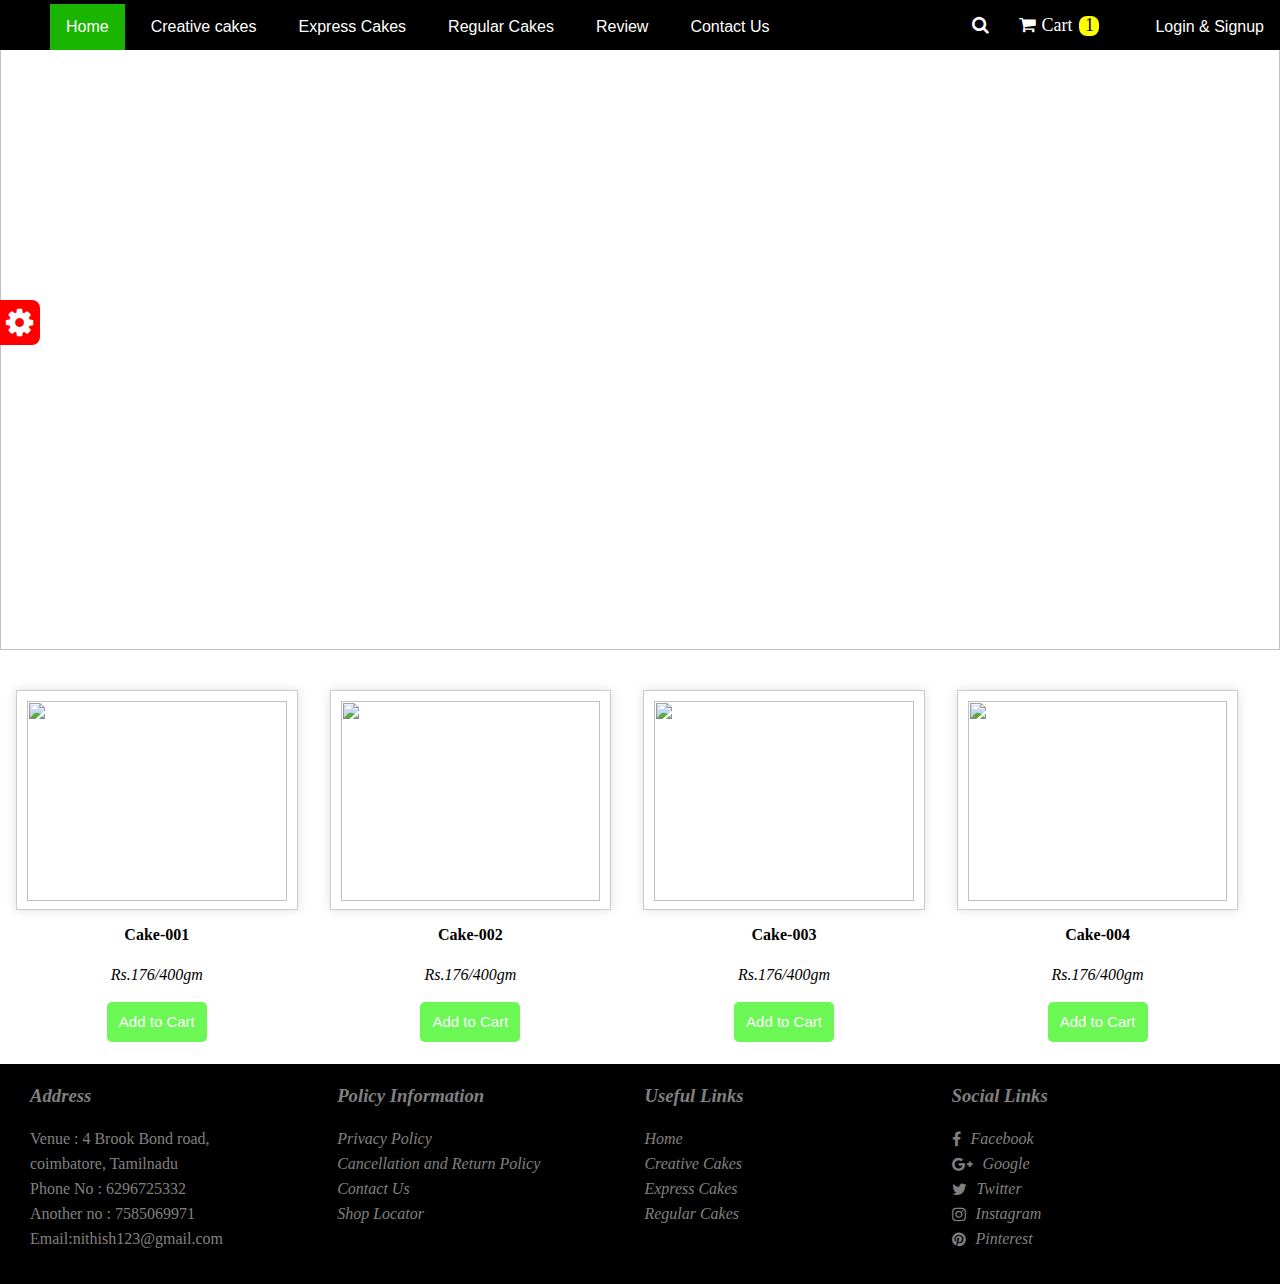
==== Creative.html @ ff8a8816 "Add files via upload" ====
<!DOCTYPE html>
<html>

<head>
    <title>HOME</title>
    <meta charset="utf-8">
    <meta name="viewport" content="width=device-width,initial-scale=1">
    <link rel="stylesheet" href="https://cdnjs.cloudflare.com/ajax/libs/font-awesome/4.7.0/css/font-awesome.min.css">
</head>
<style>
    body {
        padding: 0;
        margin: 0;
    }

    /*start header coding */
    header {
        width: 100%;
    }

    .logo-content {
        float: left;
        position: relative;
        margin-left: 30px;
    }

    .logo-content img {
        width: 250px;
    }

    .address-content {
        float: right;
        padding-right: 20px;
        padding-top: 10px;

    }

    /*end header coding*/
    /*start navbar coding*/
    .navbar {
        width: 100%;
        position: absolute;
        /* margin-top: 65px; */
        background-color: black;
    }

    .navbar-nav {
        list-style-type: none;

    }

    .nav-item {
        float: left;
        margin-top: -12px;
    }

    .nav-item a {
        display: block;
        color: white;
        font-family: sans-serif;
        text-align: center;
        margin-left: 10px;
        padding: 14px 16px;
        text-decoration: none;
    }

    /* Change the link color on hover */
    .nav-item a:hover {
        background-color: #1AB501;
        color: white;
    }

    .active {
        background-color: #1AB501;
        color: white;
    }

    /*end navbar coding*/
    /*start introduction photo*/
    .introduction-pic {
        width: 100%;

    }

    .introduction-pic img {
      
        background-size: cover;
    }




    /*end introduction photo*/
    /*start section coding*/
    section {
        width: 100%;
        padding: 0;
        margin: 0;

    }

    .row-1 {
        width: 100%;
        padding: 0;
        margin: 0;
    }

    .description-container {
        width: 20%;
        height: 350px;
        padding: 20px;
        float: left;
        border: 1px solid #ddd;
        box-shadow: 0px 0px 10px #ddd;
        box-sizing: border-box;
    }

    .description-container i {
        line-height: 5px;
        cursor: pointer;
    }

    .col-2 {
        width: 80%;
        height: 340px;
        float: left;
        box-sizing: border-box;
    }

    .img-container {
        text-align: center;

    }

    .img-box {
        width: 30%;
        height: 220px;
        float: left;
        padding: 10px;
        margin: 16px;
        border: 1px solid #ccc;
        box-shadow: 0px 0px 10px #ddd;
        box-sizing: border-box;
    }

    .img-button {
        width: 100px;
        height: 40px;
        color: white;
        border: none;
        font-size:15px;
        border-radius: 5px;
        font-family: sans-serif;
        box-shadow: none;
        background-color: rgb(107, 248, 85);
        outline: none;
    }

    .img-button:hover {
        background-color: #1AB501;
        cursor: pointer;
    }

    .row-2 {
        width: 100%;
        height: 350px;
        float: left;
        text-align: center;
        margin-top: 20px;

    }

    .img-box-2 {
        width: 22%;
        height: 220px;
        float: left;
        padding: 10px;
        margin: 16px;
        border: 1px solid #ccc;
        box-shadow: 0px 0px 10px #ddd;
        box-sizing: border-box;
    }

    /*end section coding*/
    /*start footer coding*/

    .footer {
        width: 100%;
        height: 220px;
        float: left;
        margin-top: 40px;
        background-color: black;
    }

    .first-footer,
    .second-footer,
    .third-footer,
    .fourth-footer {
        width: 24%;
        height: 220px;
        float: left;
        line-height: 25px;
        color: gray;
    }

    .icon-box i:hover {
        color: white;
        cursor: pointer;
    }

    .second-footer i:hover {
        color: white;
        cursor: pointer;
    }

    .third-footer i:hover {
        color: white;
        cursor: pointer;
    }

    .powerby {
        width: 100%;
        height: 60px;
        float: left;
        padding-top: 10px;
        margin-bottom: 0;
        background-color: black;
        color: white;
        text-align: center;
    }

    /*end footer coding */
















    /*start footer coding
        
        .footer{
            width:100%;
            height:220px;
            background-color:black;   
        }
        .first-footer,.second-footer,.third-footer,.fourth-footer{
            width:24%;
            height:220px;
            float: left;
            line-height:25px;
            color:gray;
        }
        
        .icon-box i:hover{
            color:white;
            cursor:pointer;
        }
        
        .second-footer i:hover{
            color:white;
            cursor:pointer;
        }
        .third-footer i:hover{
            color:white;
            cursor:pointer;
        }
        .powerby{
            width:100%;
            height:60px;
            padding-top:10px;
            margin-bottom: 0;
                 background-color:black;
            color:white;
            text-align:center;
        }
        /*end footer coding */
</style>

<body>
    <!--start header coding-->
    <!-- <header>
        <div class="logo-content">
            <img src="photos/TheSweetShop.png">
        </div>
        <div class="address-content">
            <i> Venue : 4 jiyala roy road,<br> Bangaluru, Karnatka 174103<br>
                India's largest sweets and backeries shop</i>
        </div>
    </header> -->
    <!--end header coding-->
    <!--start nav coding-->
    <nav class="navbar">
        <ul class="navbar-nav">
            <li class="nav-item"><a href="index.html" class="nav-link active">Home</a></li>
            <li class="nav-item"><a href="Creative.html" class="nav-link">Creative cakes</a></li>
            <li class="nav-item"><a href="Express.html" class="nav-link"> Express Cakes</a></li>
            <li class="nav-item"><a href="regular.html" class="nav-link">Regular Cakes</a></li>
            <li class="nav-item"><a href="http://127.0.0.1:5500/review.html" class="nav-link">Review</a></li>
            <!-- <li class="nav-item"><a href="fast food.html" class="nav-link"></a></li> -->
            <li class="nav-item"><a href="contact.html" class="nav-link">Contact Us</a></li>
            <li class="nav-item" style="float:right;"><a href="login.html" class="nav-link">Login & Signup</a></li>
            
</ul>
        <a href="cart.html"><i class="fa fa-shopping-cart"
                style="color: white;float:right;margin-right:30px;font-size:18px;"> Cart<div
                    style="width:20px;height:20px;background-color:yellow; float: right;margin-left:7px;border-radius:40%;text-align: center;color: black;">
                    <span>1</span></div></i></a>
        <i class="fa fa-search" style="color: white;float:right;margin-right:30px;font-size:18px;cursor: pointer;"
            onclick="demo()"></i>
    </nav>
    <!--end nav coding-->
    <!--start profile setting coding-->
    <div
        style="width:50px; height:45px;background-color:red;color: white; float:right;margin-top:300px;position:fixed;z-index:1; margin-left:-10px;border-radius:8px;">
        <a href="profile.html" style="text-decoration:none;color:white;"><i class="fa fa-gear fa-spin"
                style="font-size: 32px;float:right;padding:7px;"></i></a>
    </div>
    <!--end profile setting coding-->
    <div style="width:400px;height:35px;z-index:1000;position: absolute;border-radius: 10px;margin-top:120px;margin-left:50%;display:none;"
        id="search-box">
        <input type="text"
            style="width:400px;height: 30px;border-radius: 10px;outline: none;background-color:black;color: white;padding:10px;font-size:18px;"
            placeholder="Search items">
    </div>

    <!--start introuction with photo-->
    <div class="introduction-pic">
        <img src="https://images5.alphacoders.com/744/744339.jpg" height="650"width="100%">
    </div>








    <!--start introuction with photo-->
    <div class="row-2">
        <div class="img-box-2">
            <img src="https://i.pinimg.com/736x/69/8e/82/698e82c9da9a90e50943bed3088cf7f8.jpg" width="100%" height="200px;">
            <h4>Cake-001</h4>
            <i class="price">Rs.176/400gm</i><br><br>
            <button class="img-button" onclick="abs()">Add to Cart</button>
        </div>
        <div class="img-box-2">
            <img src="https://c1.wallpaperflare.com/preview/181/505/164/wedding-cake-cake-chocolate-wedding-cakes.jpg" width="100%" height="200px;">
            <h4>Cake-002</h4>
            <i class="price">Rs.176/400gm</i><br><br>
            <button class="img-button" onclick="abs()">Add to Cart</button>
        </div>
        <div class="img-box-2">
            <img src="https://i.pinimg.com/originals/e9/31/aa/e931aabccc71de2977af42bce42a3f25.png" width="100%" height="200px;">
            <h4>Cake-003</h4>
            <i class="price">Rs.176/400gm</i><br><br>
            <button class="img-button" onclick="abs()">Add to Cart</button>
        </div>
        <div class="img-box-2">
            <img src="https://media.bakingo.com/cute-lion-cake-them2653flav-A.jpg" width="100%" height="200px;">
            <h4>Cake-004</h4>
            <i class="price">Rs.176/400gm</i><br><br>
            <button class="img-button" onclick="abs()">Add to Cart</button>
        </div>
    </div>




    
    </section>
    <!--end section coding-->
    <!--start footer coding-->
    <footer class="footer">
        <div class="first-footer" style="padding-left:30px;">
            <h3><i>Address</i></h3>
            Venue : 4 Brook Bond road,<br> coimbatore, Tamilnadu <br>
                Phone No : 6296725332<br>
                Another no : 7585069971<br>
                Email:nithish123@gmail.com
        </div>

         <div class="second-footer">
            <h3><i>Policy Information</i></h3>
            <i>Privacy Policy</i><br>
            <i>Cancellation and Return Policy</i><br>
            <i>Contact Us</i><br>
            <i>Shop Locator</i>

        </div> 

        <div class="third-footer">
            <h3><i>Useful Links</i></h3>
            <i>Home</i><br>
            <i>Creative Cakes</i><br>
            <i>Express Cakes</i><br>
            <i>Regular Cakes</i><br>


        </div>
        <div class="fourth-footer">
            <h3><i>Social Links</i></h3>
            <div class="icon-box">
                <i class="fa fa-facebook" style="float:left;padding-right: 10px;padding-top:5px;"></i>
                <i>Facebook</i>
            </div>

            <div class="icon-box">
                <i class="fa fa-google-plus" style="float:left;padding-right: 10px;padding-top:5px;"></i>
                <i>Google</i>
            </div>

            <div class="icon-box">
                <i class="fa fa-twitter" style="float:left;padding-right: 10px;padding-top:5px;"></i>
                <i>Twitter</i>
            </div>
            <div class="icon-box">
                <i class="fa fa-instagram" style="float:left;padding-right: 10px;padding-top:5px;"></i>
                <i>Instagram</i>
            </div>
            <div class="icon-box">
                <i class="fa fa-pinterest" style="float:left;padding-right: 10px;padding-top:5px;"></i>
                <i>Pinterest</i>
            </div>
        </div>
    </footer>

    <!--end footer coding-->
    <!--start power by coding-->
    <!-- <div class="powerby">
        <h4><i>POWERED BY SOURAV</i></h4>
    </div> -->
    <!--end power by coding-->
    <!--start search box coding-->

    <script>
        function demo() {
            var x = document.getElementById("search-box");
            if (x.style.display == "none")
                x.style.display = "block";
            else if (x.style.display == 'block')
                x.style.display = "none";
        }

        function abs(){
        swal("Good job!", "You clicked the button!", "success");
       }
    </script>
    <!--end search box coding-->
    <script src="https://unpkg.com/sweetalert/dist/sweetalert.min.js"></script>
</body>

</html>
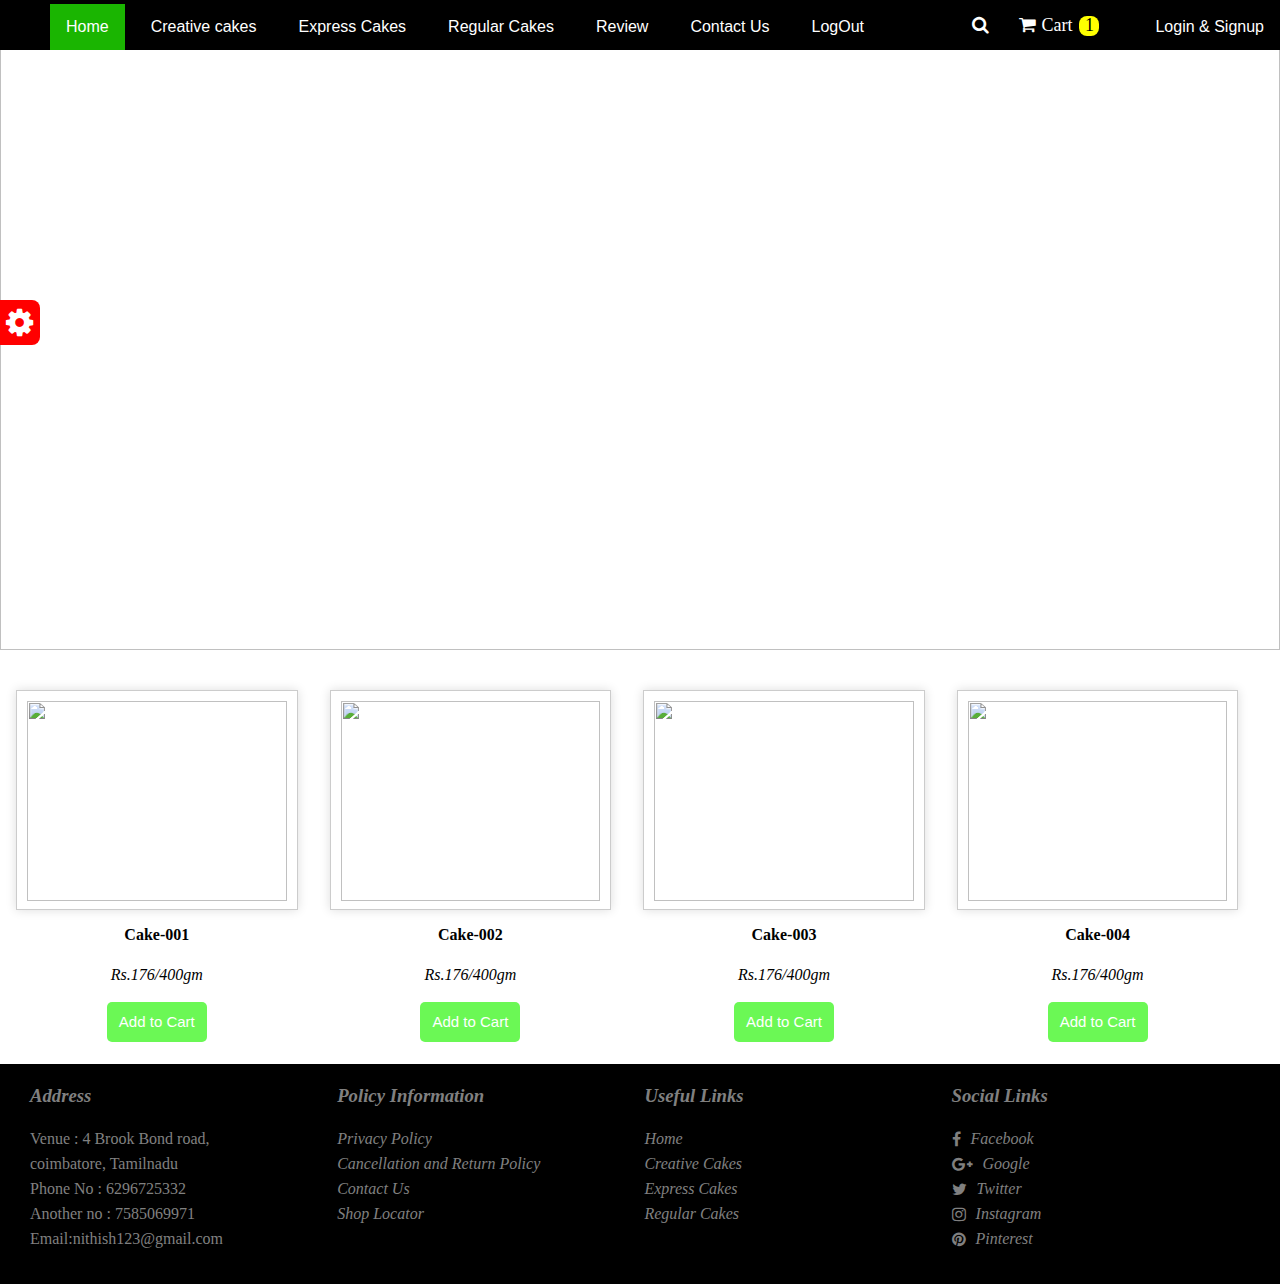
==== commit 7e942383: "Add files via upload" ====
--- a/Creative.html
+++ b/Creative.html
@@ -305,9 +305,9 @@
             <li class="nav-item"><a href="Creative.html" class="nav-link">Creative cakes</a></li>
             <li class="nav-item"><a href="Express.html" class="nav-link"> Express Cakes</a></li>
             <li class="nav-item"><a href="regular.html" class="nav-link">Regular Cakes</a></li>
-            <li class="nav-item"><a href="http://127.0.0.1:5500/review.html" class="nav-link">Review</a></li>
-            <!-- <li class="nav-item"><a href="fast food.html" class="nav-link"></a></li> -->
+            <li class="nav-item"><a href="review.html" class="nav-link">Review</a></li>
             <li class="nav-item"><a href="contact.html" class="nav-link">Contact Us</a></li>
+            <li class="nav-item"><a href="login.html" class="nav-link">LogOut</a></li>
             <li class="nav-item" style="float:right;"><a href="login.html" class="nav-link">Login & Signup</a></li>
             
 </ul>
